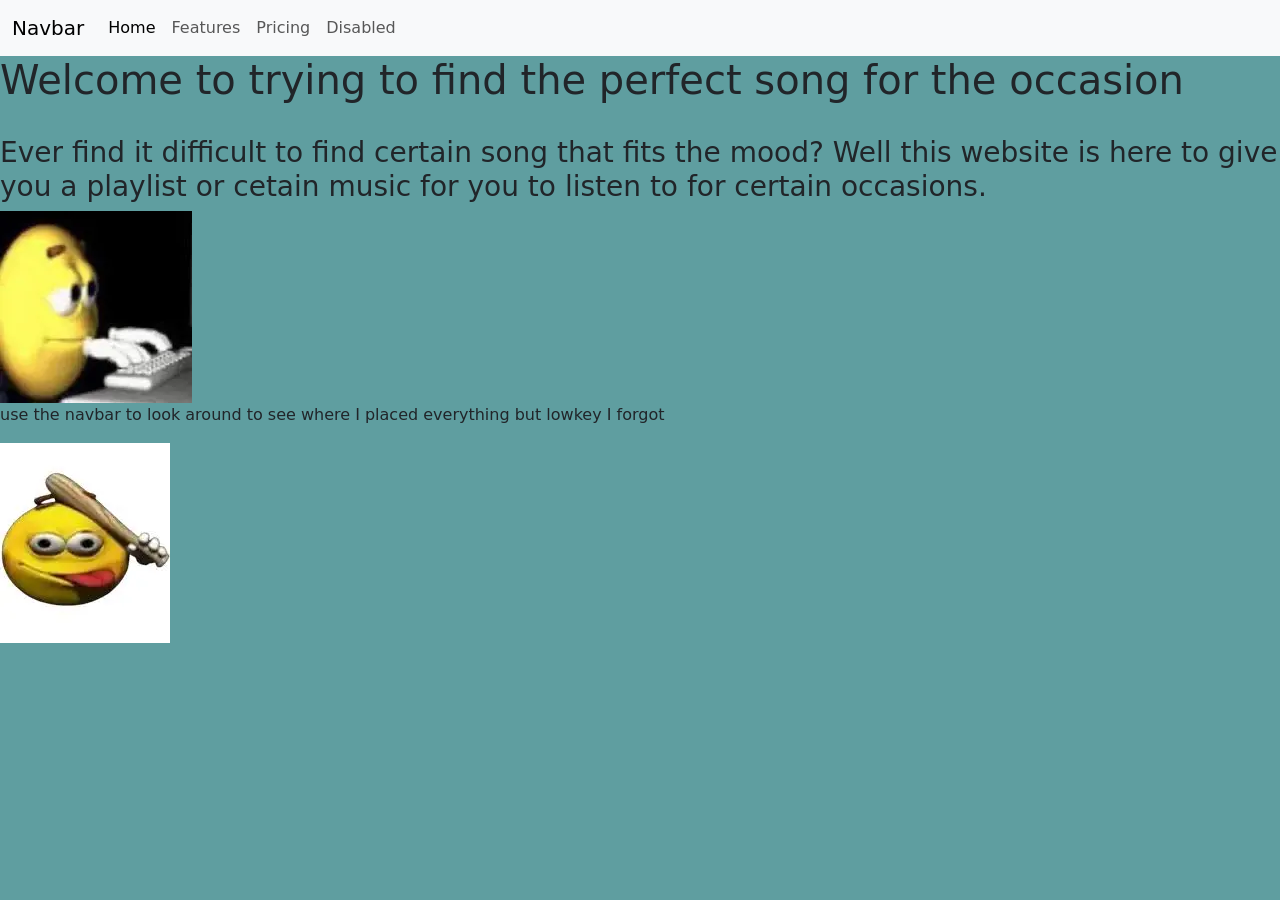
==== index.html @ 7b154b61 "Add initial HTML structure with Bootstrap navbar and content" ====
<!doctype html>
<html lang="en">

<head>
    <meta charset="utf-8">
    <meta name="viewport" content="width=device-width, initial-scale=1">
    <title>Bootstrap demo</title>
    <link href="https://cdn.jsdelivr.net/npm/bootstrap@5.3.8/dist/css/bootstrap.min.css" rel="stylesheet"
        integrity="sha384-sRIl4kxILFvY47J16cr9ZwB07vP4J8+LH7qKQnuqkuIAvNWLzeN8tE5YBujZqJLB" crossorigin="anonymous">
    <link rel="stylesheet" href="css/style.css">
</head>

<body>

    <nav class="navbar navbar-expand-lg bg-body-tertiary">
        <div class="container-fluid">
            <a class="navbar-brand" href="#">Navbar</a>
            <button class="navbar-toggler" type="button" data-bs-toggle="collapse" data-bs-target="#navbarNav"
                aria-controls="navbarNav" aria-expanded="false" aria-label="Toggle navigation">
                <span class="navbar-toggler-icon"></span>
            </button>
            <div class="collapse navbar-collapse" id="navbarNav">
                <ul class="navbar-nav">
                    <li class="nav-item">
                        <a class="nav-link active" aria-current="page" href="#">Home</a>
                    </li>
                    <li class="nav-item">
                        <a class="nav-link" href="#">Features</a>
                    </li>
                    <li class="nav-item">
                        <a class="nav-link" href="Home.html">Pricing</a>
                    </li>
                    <li class="nav-item">
                        <a class="nav-link" href="#">Disabled</a>
                    </li>
                </ul>
            </div>
        </div>
    </nav>
    <h1>Welcome to trying to find the perfect song for the occasion</h1>
    <br>
    <h3>Ever find it difficult to find certain song that fits the mood? Well this website is here to give you a playlist
        or cetain music for you to listen to for certain occasions.</h3>
    <img src="img/emoji3.webp" alt="">
    <p>use the navbar to look around to see where I placed everything but lowkey I forgot</p>
    <img src="img/emoji2.webp" alt="">


    <script src="https://cdn.jsdelivr.net/npm/bootstrap@5.3.8/dist/js/bootstrap.bundle.min.js"
        integrity="sha384-FKyoEForCGlyvwx9Hj09JcYn3nv7wiPVlz7YYwJrWVcXK/BmnVDxM+D2scQbITxI"
        crossorigin="anonymous"></script>
</body>

</html>
---- css/style.css ----
body{
    background: fixed;
    background-color: cadetblue;
}
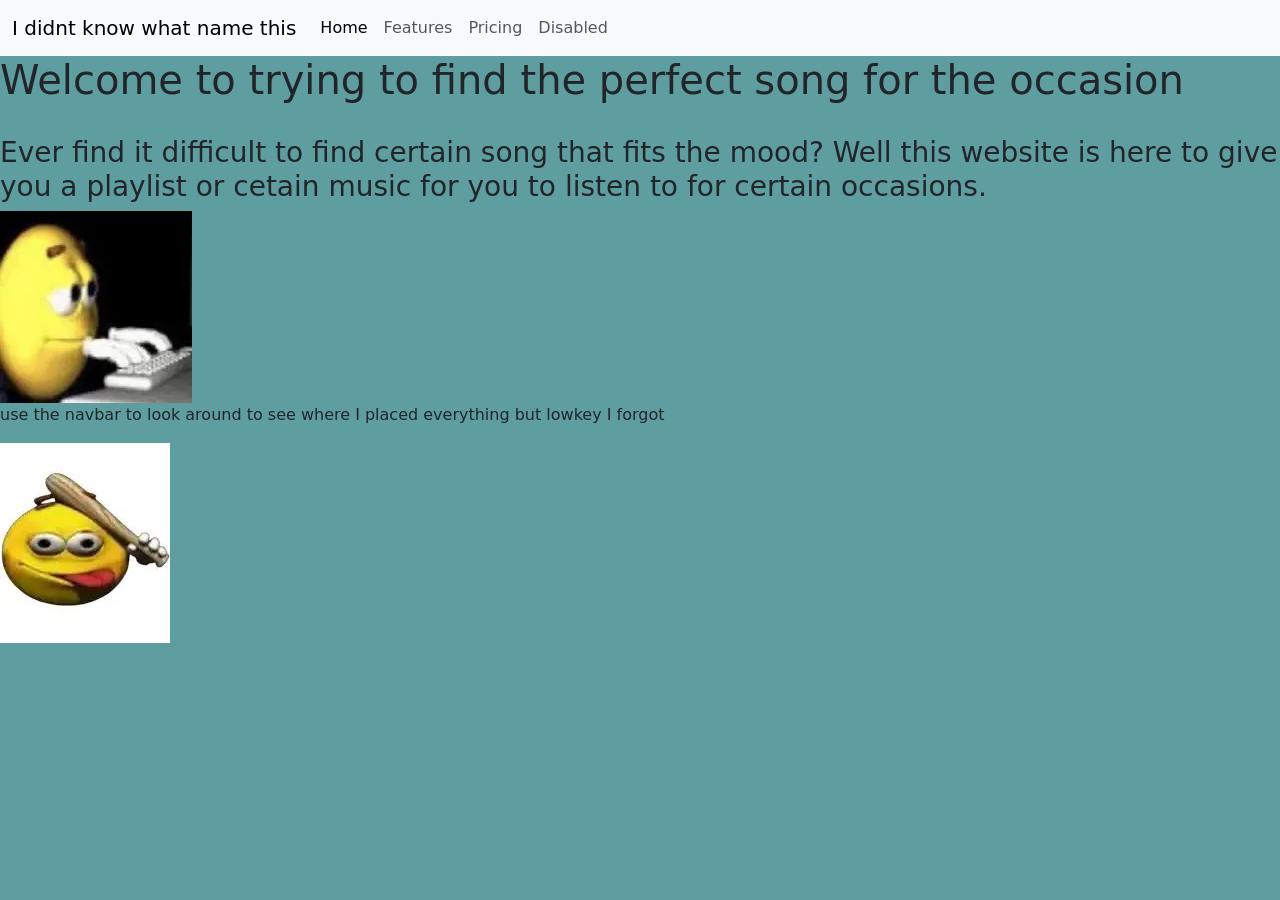
==== commit e97dc085: "Add songs.html with playlists and descriptions for music recommendations" ====
--- a/index.html
+++ b/index.html
@@ -14,7 +14,7 @@
 
     <nav class="navbar navbar-expand-lg bg-body-tertiary">
         <div class="container-fluid">
-            <a class="navbar-brand" href="#">Navbar</a>
+            <a class="navbar-brand" href="#">I didnt know what name this</a>
             <button class="navbar-toggler" type="button" data-bs-toggle="collapse" data-bs-target="#navbarNav"
                 aria-controls="navbarNav" aria-expanded="false" aria-label="Toggle navigation">
                 <span class="navbar-toggler-icon"></span>
@@ -22,16 +22,16 @@
             <div class="collapse navbar-collapse" id="navbarNav">
                 <ul class="navbar-nav">
                     <li class="nav-item">
-                        <a class="nav-link active" aria-current="page" href="#">Home</a>
+                        <a class="nav-link active" aria-current="page" href="Pricing.html">Home</a>
                     </li>
                     <li class="nav-item">
-                        <a class="nav-link" href="#">Features</a>
+                        <a class="nav-link" href="Features.html">Features</a>
                     </li>
                     <li class="nav-item">
                         <a class="nav-link" href="Home.html">Pricing</a>
                     </li>
                     <li class="nav-item">
-                        <a class="nav-link" href="#">Disabled</a>
+                        <a class="nav-link" href="Disabled.html">Disabled</a>
                     </li>
                 </ul>
             </div>
--- a/css/style.css
+++ b/css/style.css
@@ -1,4 +1,11 @@
 body{
     background: fixed;
     background-color: cadetblue;
+}
+
+.row{
+    background-color: white;
+    border-radius: 10px;
+    margin-top: 20px;
+    padding: 20px;
 }
